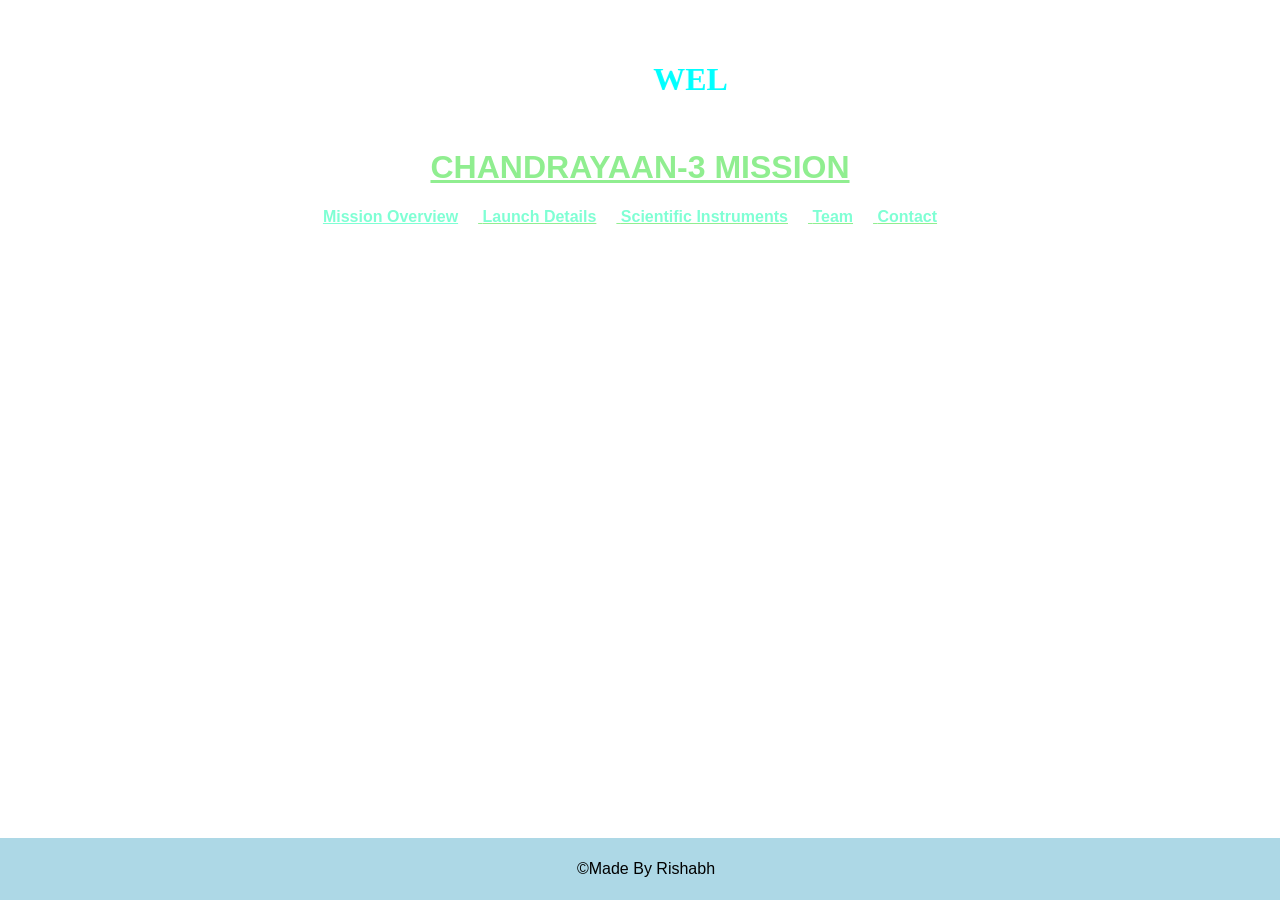
==== index.html @ 738e6525 "Add files via upload" ====
<!DOCTYPE html>
<html lang="en">
<head>
    <meta charset="UTF-8">
    <meta name="viewport" content="width=device-width, initial-scale=1.0">
    
     <link rel="stylesheet" type="text/css" href="styles.css">
   
  
    <title>Chandrayaan-3 Mission</title>
</head>
<body>
    <header>
        <div class="logo">
        </div>
        <div class="title">
             
                       <h1><font color="pink"><u><style>
                              .blink{
				animation: blinker 1.5s linear infinite;
								color: aqua;
								font-family: Comic Sans MS;}
					@keyframes blinker{
									50%{
											opacity : 0;}
								}
							</style>



              <marquee class="blink">
             WELCOME</marquee></u></font></h1><br>
            <h1><u>CHANDRAYAAN-3 MISSION</u></h1>
        </div>
        <nav>
            <ul>
                <li><a href="mission_overview.html"><u>Mission Overview</a></li>
                <li><a href="launch_details.html">Launch Details</a></li>
                <li><a href="scientific_instruments.html">Scientific Instruments</a></li>
                <li><a href="team.html">Team</a></li>
                <li><a href="contact.html">Contact</u></a></li>
            </ul>
        </nav>
    </header>
    <main>
        <p><h3><marquee scrollamount="15">Welcome to the Chandrayaan-3 mission website. Explore the latest information about India's lunar exploration.</marquee></h3></p>
    </main>
    <footer>
        <p><font color="black">&copy;Made By Rishabh</p>
    </footer>
</body>
</html>
---- styles.css ----
body {
    font-family: 'Comic Sans MS', sans-serif;
    margin: 0;
    padding: 0;
    background-image: url("https://wallpapercave.com/dwp1x/wp12566827.jpg"); 
    color: #fff;
}

header {
   
    color: #90ee90; /* aqua text */
    padding: 40px;
    text-align: center;
    animation: fadeInDown 1s ease;
    position: relative;
}

header img {
    width: 150px; /* Adjust the size of the logo */
    height: auto;
    margin-right: 10px;
}

h1 {
    display: inline-block;
}

nav ul {
    list-style-type: none;
    margin: 0;
    padding: 0;
}

nav ul li {
    display: inline;
    margin-right: 20px;
    animation: fadeIn 1s ease;
}

nav a {
    text-decoration: none;
    color: #7fffd4; /* Yellow links */
    font-weight: bold;
    transition: color 0.3s ease;
}

nav a:hover {
    color: #0074cc; /* Light blue on hover */
}

main {
    padding: 40px;
    animation: zoomIn 1s ease;
    text-align: center;
}

footer {
    background-color: #ADD8E6; /* Dark blue footer */
    color: #fff;
    text-align: center;
    padding: 6px;
    position: fixed;
    bottom: 0;
    width: 100%;
    animation: fadeInUp 2s ease;
}

/* Keyframe animations */
@keyframes fadeIn {
    from { opacity: 0; }
    to { opacity: 1; }
}

@keyframes fadeInDown {
    from {
        transform: translateY(-20px);
        opacity: 0;
    }
    to {
        transform: translateY(0);
        opacity: 1;
    }
}

@keyframes zoomIn {
    from {
        transform: scale(0.8);
        opacity: 0;
    }
    to {
        transform: scale(1);
        opacity: 1;
    }
}

@keyframes fadeInUp {
    from {
        transform: translateY(20px);
        opacity: 0;
    }
    to {
        transform: translateY(0);
        opacity: 1;
    }
}
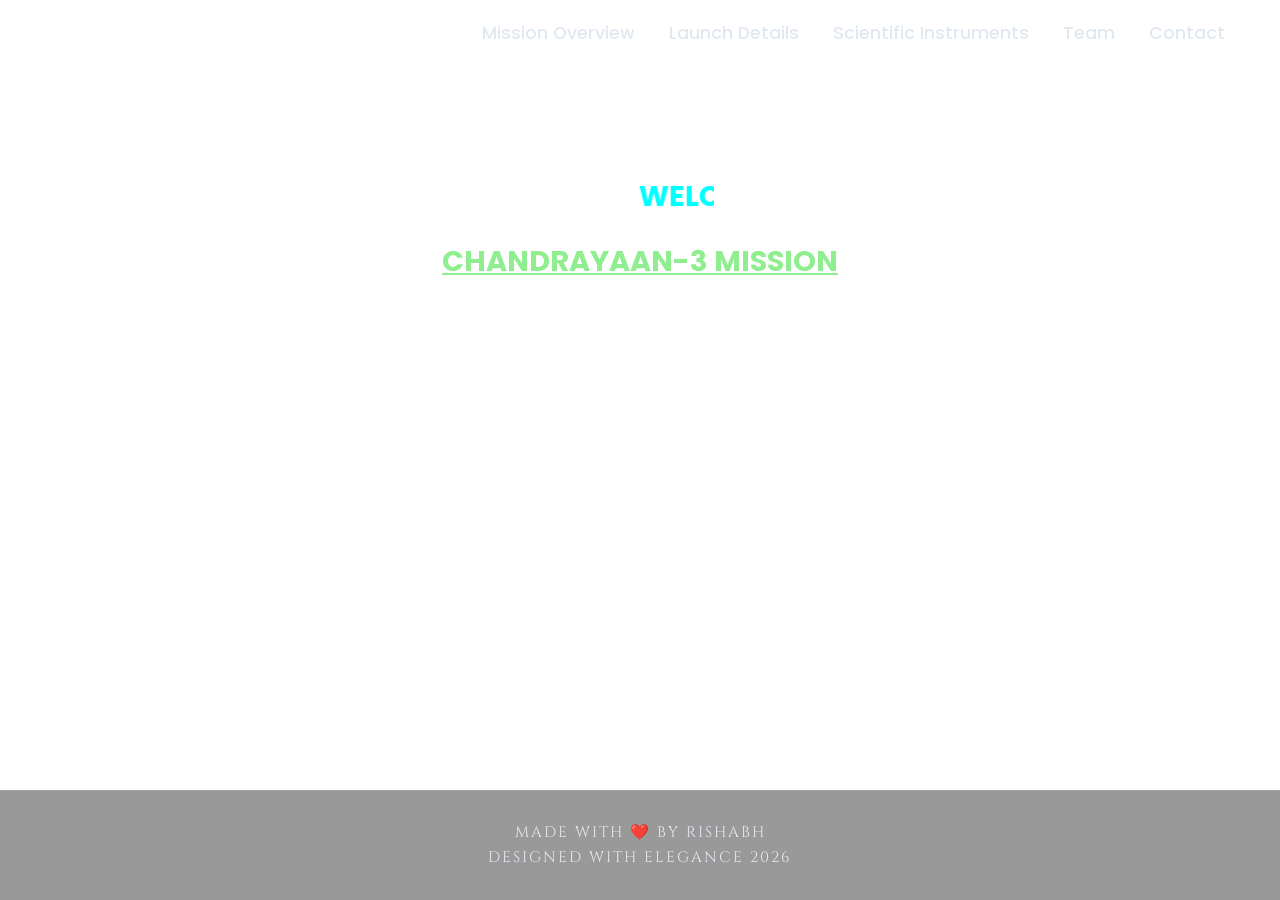
==== commit 858d8be5: "updated the whole design of website" ====
--- a/index.html
+++ b/index.html
@@ -1,52 +1,78 @@
-<!DOCTYPE html>
-<html lang="en">
-<head>
-    <meta charset="UTF-8">
-    <meta name="viewport" content="width=device-width, initial-scale=1.0">
-    
-     <link rel="stylesheet" type="text/css" href="styles.css">
-   
-  
-    <title>Chandrayaan-3 Mission</title>
-</head>
-<body>
-    <header>
-        <div class="logo">
-        </div>
-        <div class="title">
-             
-                       <h1><font color="pink"><u><style>
-                              .blink{
-				animation: blinker 1.5s linear infinite;
-								color: aqua;
-								font-family: Comic Sans MS;}
-					@keyframes blinker{
-									50%{
-											opacity : 0;}
-								}
-							</style>
-
-
-
-              <marquee class="blink">
-             WELCOME</marquee></u></font></h1><br>
-            <h1><u>CHANDRAYAAN-3 MISSION</u></h1>
-        </div>
-        <nav>
-            <ul>
-                <li><a href="mission_overview.html"><u>Mission Overview</a></li>
-                <li><a href="launch_details.html">Launch Details</a></li>
-                <li><a href="scientific_instruments.html">Scientific Instruments</a></li>
-                <li><a href="team.html">Team</a></li>
-                <li><a href="contact.html">Contact</u></a></li>
-            </ul>
-        </nav>
-    </header>
-    <main>
-        <p><h3><marquee scrollamount="15">Welcome to the Chandrayaan-3 mission website. Explore the latest information about India's lunar exploration.</marquee></h3></p>
-    </main>
-    <footer>
-        <p><font color="black">&copy;Made By Rishabh</p>
-    </footer>
-</body>
-</html>
+<!DOCTYPE html>
+<html lang="en">
+
+<head>
+    <meta charset="UTF-8">
+    <meta name="viewport" content="width=device-width, initial-scale=1.0">
+
+    <link rel="stylesheet" type="text/css" href="styles.css">
+
+
+    <title>Chandrayaan-3 Mission</title>
+</head>
+
+<body>
+    <div id="progress-bar"></div>
+    <header>
+        <div class="logo" style="font-size: 1.5rem; font-weight: bold; color: #fff; letter-spacing: 2px;">
+            <a href="index.html" style="color: #fff; text-decoration: none;">CHANDRAYAAN</a>
+        </div>
+
+        <nav>
+            <ul>
+                <li><a href="mission_overview.html">Mission Overview</a></li>
+                <li><a href="launch_details.html">Launch Details</a></li>
+                <li><a href="scientific_instruments.html">Scientific Instruments</a></li>
+                <li><a href="team.html">Team</a></li>
+                <li><a href="contact.html">Contact</a></li>
+            </ul>
+        </nav>
+    </header>
+    <main>
+        <div class="title" style="margin-bottom: 30px;">
+
+            <h1>
+                <font color="pink"><u>
+                        <style>
+                            .blink {
+                                animation: blinker 1.5s linear infinite;
+                                color: aqua;
+                                font-family: 'Poppins', sans-serif;
+                            }
+
+                            @keyframes blinker {
+                                50% {
+                                    opacity: 0;
+                                }
+                            }
+                        </style>
+
+
+
+                        <marquee class="blink">
+                            WELCOME</marquee>
+                    </u></font>
+            </h1><br>
+            <h1 style="color: #90ee90;"><u>CHANDRAYAAN-3 MISSION</u></h1>
+        </div>
+        <p>
+        <h3>
+            <marquee scrollamount="15">Welcome to the Chandrayaan-3 mission website. Explore the latest information
+                about India's lunar exploration.</marquee>
+        </h3>
+        </p>
+    </main>
+    <footer>
+        <p>made with ❤️ by Rishabh<br>designed with elegance 2026</p>
+    </footer>
+    <script>
+        window.addEventListener('scroll', () => {
+            const winScroll = document.body.scrollTop || document.documentElement.scrollTop;
+            const height = document.documentElement.scrollHeight - document.documentElement.clientHeight;
+            const scrolled = (winScroll / height) * 100;
+            document.getElementById('progress-bar').style.width = scrolled + '%';
+        });
+    </script>
+</body>
+
+</html>
--- a/styles.css
+++ b/styles.css
@@ -1,105 +1,205 @@
-body {
-    font-family: 'Comic Sans MS', sans-serif;
-    margin: 0;
-    padding: 0;
-    background-image: url("https://wallpapercave.com/dwp1x/wp12566827.jpg"); 
-    color: #fff;
-}
-
-header {
-   
-    color: #90ee90; /* aqua text */
-    padding: 40px;
-    text-align: center;
-    animation: fadeInDown 1s ease;
-    position: relative;
-}
-
-header img {
-    width: 150px; /* Adjust the size of the logo */
-    height: auto;
-    margin-right: 10px;
-}
-
-h1 {
-    display: inline-block;
-}
-
-nav ul {
-    list-style-type: none;
-    margin: 0;
-    padding: 0;
-}
-
-nav ul li {
-    display: inline;
-    margin-right: 20px;
-    animation: fadeIn 1s ease;
-}
-
-nav a {
-    text-decoration: none;
-    color: #7fffd4; /* Yellow links */
-    font-weight: bold;
-    transition: color 0.3s ease;
-}
-
-nav a:hover {
-    color: #0074cc; /* Light blue on hover */
-}
-
-main {
-    padding: 40px;
-    animation: zoomIn 1s ease;
-    text-align: center;
-}
-
-footer {
-    background-color: #ADD8E6; /* Dark blue footer */
-    color: #fff;
-    text-align: center;
-    padding: 6px;
-    position: fixed;
-    bottom: 0;
-    width: 100%;
-    animation: fadeInUp 2s ease;
-}
-
-/* Keyframe animations */
-@keyframes fadeIn {
-    from { opacity: 0; }
-    to { opacity: 1; }
-}
-
-@keyframes fadeInDown {
-    from {
-        transform: translateY(-20px);
-        opacity: 0;
-    }
-    to {
-        transform: translateY(0);
-        opacity: 1;
-    }
-}
-
-@keyframes zoomIn {
-    from {
-        transform: scale(0.8);
-        opacity: 0;
-    }
-    to {
-        transform: scale(1);
-        opacity: 1;
-    }
-}
-
-@keyframes fadeInUp {
-    from {
-        transform: translateY(20px);
-        opacity: 0;
-    }
-    to {
-        transform: translateY(0);
-        opacity: 1;
-    }
-}
+@import url('https://fonts.googleapis.com/css2?family=Poppins:wght@300;400;600&display=swap');
+@import url('https://fonts.googleapis.com/css2?family=Cinzel:wght@400;600&display=swap');
+
+body {
+    font-family: 'Poppins', sans-serif;
+    margin: 0;
+    padding: 0 0 120px 0;
+    background-image: url("https://wallpapercave.com/dwp1x/wp12566827.jpg");
+    color: #fff;
+    cursor: url('[data-uri]') 0 0, auto;
+}
+
+a, button, input[type=submit] {
+    cursor: url('[data-uri]') 0 0, pointer;
+}
+
+#progress-bar {
+    position: fixed;
+    top: 0;
+    left: 0;
+    height: 4px;
+    background: linear-gradient(to right, #00e5ff, #d8b4fe);
+    width: 0%;
+    z-index: 99999;
+    box-shadow: 0 0 15px rgba(0, 229, 255, 0.6);
+    border-radius: 0 2px 2px 0;
+}
+
+body > header {
+    box-sizing: border-box;
+    color: #90ee90;
+    /* aqua text */
+    padding: 15px 40px;
+    text-align: center;
+    animation: fadeInDown 1s ease;
+    position: fixed;
+    top: 0;
+    left: 0;
+    width: 100%;
+    z-index: 1000;
+    background: rgba(255, 255, 255, 0.1);
+    backdrop-filter: blur(15px);
+    -webkit-backdrop-filter: blur(15px);
+    border-bottom: 1px solid rgba(255, 255, 255, 0.2);
+    display: flex;
+    justify-content: space-between;
+    align-items: center;
+}
+
+.title {
+    flex-grow: 1;
+    text-align: center;
+}
+
+.title h1 {
+    margin: 5px 0;
+    font-size: 1.8rem;
+}
+
+body > header img {
+    width: 150px;
+    /* Adjust the size of the logo */
+    height: auto;
+    margin-right: 10px;
+}
+
+h1 {
+    display: inline-block;
+}
+
+nav ul {
+    list-style-type: none;
+    margin: 0;
+    padding: 0;
+}
+
+nav ul li {
+    display: inline-block;
+    margin: 0 15px;
+    animation: fadeIn 1s ease;
+}
+
+nav a {
+    text-decoration: none;
+    color: #e2e8f0;
+    font-weight: 500;
+    font-size: 1.1rem;
+    padding: 5px 0;
+    transition: all 0.3s ease;
+    position: relative;
+}
+
+nav a::after {
+    content: '';
+    position: absolute;
+    width: 0;
+    height: 2px;
+    bottom: -2px;
+    left: 50%;
+    transform: translateX(-50%);
+    background-color: #00e5ff;
+    transition: width 0.3s ease;
+}
+
+nav a:hover {
+    color: #00e5ff;
+}
+
+nav a:hover::after {
+    width: 100%;
+}
+
+main {
+    padding: 20px;
+    margin: 150px auto 0 auto;
+    max-width: 1000px;
+    animation: zoomIn 1s ease;
+    text-align: center;
+}
+
+center {
+    display: block;
+    max-width: 1000px;
+    margin: 0 auto 50px auto;
+    padding: 0 20px;
+    line-height: 1.8;
+}
+
+center img {
+    display: block;
+    margin: 30px auto;
+    border-radius: 12px;
+    box-shadow: 0 8px 24px rgba(0,0,0,0.5);
+    max-width: 80%;
+    height: auto;
+}
+
+footer {
+    text-align: center;
+    padding: 15px;
+    position: fixed;
+    bottom: 0;
+    left: 0;
+    width: 100%;
+    box-sizing: border-box;
+    z-index: 1000;
+    background: rgba(0, 0, 0, 0.4);
+    backdrop-filter: blur(10px);
+    -webkit-backdrop-filter: blur(10px);
+    border-top: 1px solid rgba(255, 255, 255, 0.1);
+    color: #e2e8f0;
+    font-size: 0.95rem;
+    line-height: 1.6;
+    animation: fadeInUp 2s ease;
+    font-family: 'Cinzel', serif;
+    text-transform: uppercase;
+    letter-spacing: 2px;
+}
+
+/* Keyframe animations */
+@keyframes fadeIn {
+    from {
+        opacity: 0;
+    }
+
+    to {
+        opacity: 1;
+    }
+}
+
+@keyframes fadeInDown {
+    from {
+        transform: translateY(-20px);
+        opacity: 0;
+    }
+
+    to {
+        transform: translateY(0);
+        opacity: 1;
+    }
+}
+
+@keyframes zoomIn {
+    from {
+        transform: scale(0.8);
+        opacity: 0;
+    }
+
+    to {
+        transform: scale(1);
+        opacity: 1;
+    }
+}
+
+@keyframes fadeInUp {
+    from {
+        transform: translateY(20px);
+        opacity: 0;
+    }
+
+    to {
+        transform: translateY(0);
+        opacity: 1;
+    }
+}
